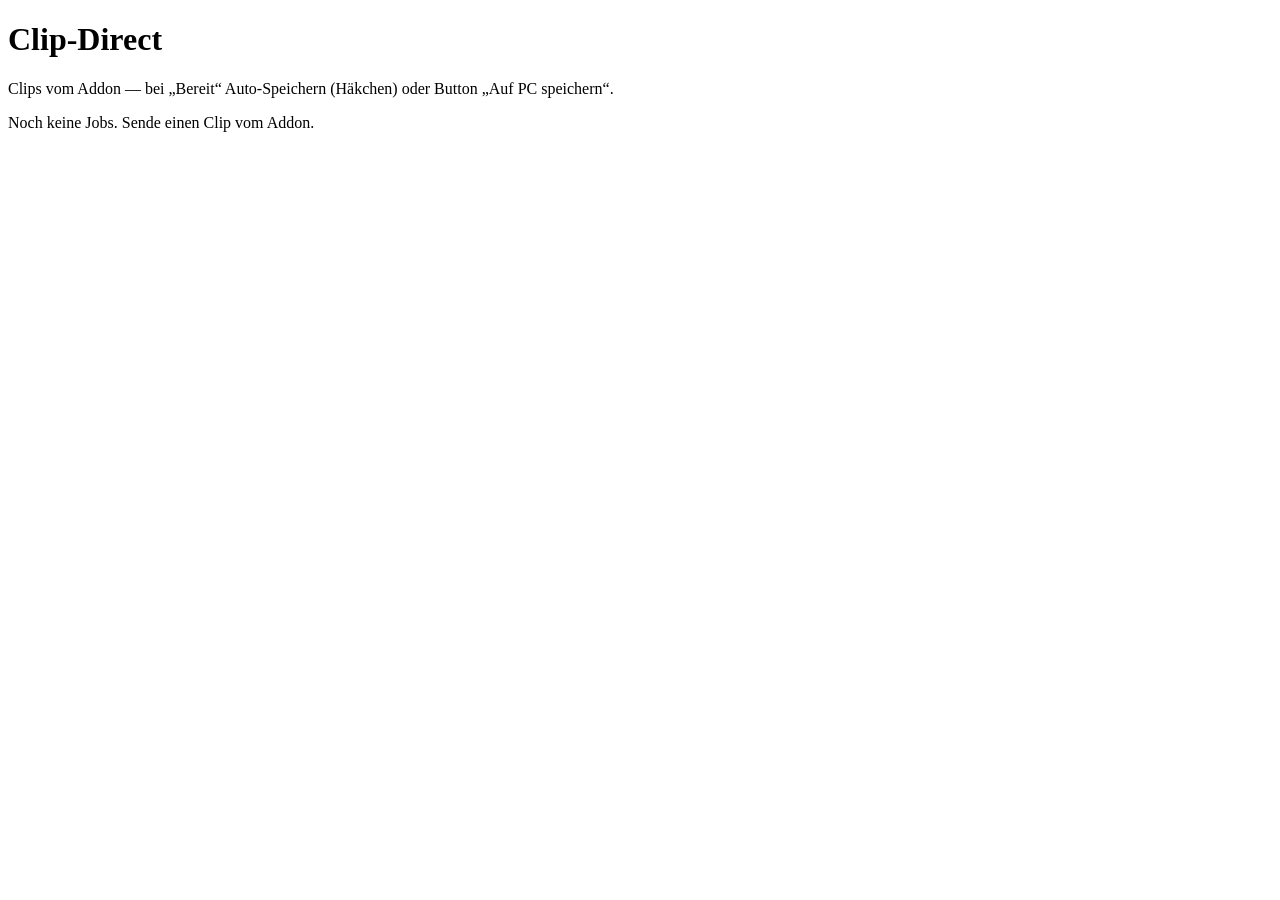
==== ui/index.html @ b969fb28 "Release 1.1.0: Clip-Direct with AGPL docs and preserved HLS/merge behavior Co-authored-by: Cursor <c" ====
<!DOCTYPE html>
<html lang="de">
<head>
  <meta charset="utf-8" />
  <meta name="viewport" content="width=device-width, initial-scale=1" />
  <title>Clip-Direct</title>
  <link rel="stylesheet" href="/style.css" />
</head>
<body>
  <header>
    <h1>Clip-Direct</h1>
    <p class="sub">Clips vom Addon — bei „Bereit“ Auto-Speichern (Häkchen) oder Button „Auf PC speichern“.</p>
    <p id="tabWarn" class="tab-warn" hidden>Mehrere Tabs mit dieser Seite offen — das verursacht mehrfache Speichern-Dialoge. Andere Tabs schließen.</p>
  </header>
  <main id="jobs"></main>
  <p id="empty" class="empty">Noch keine Jobs. Sende einen Clip vom Addon.</p>
  <script src="/app.js?v=9"></script>
</body>
</html>
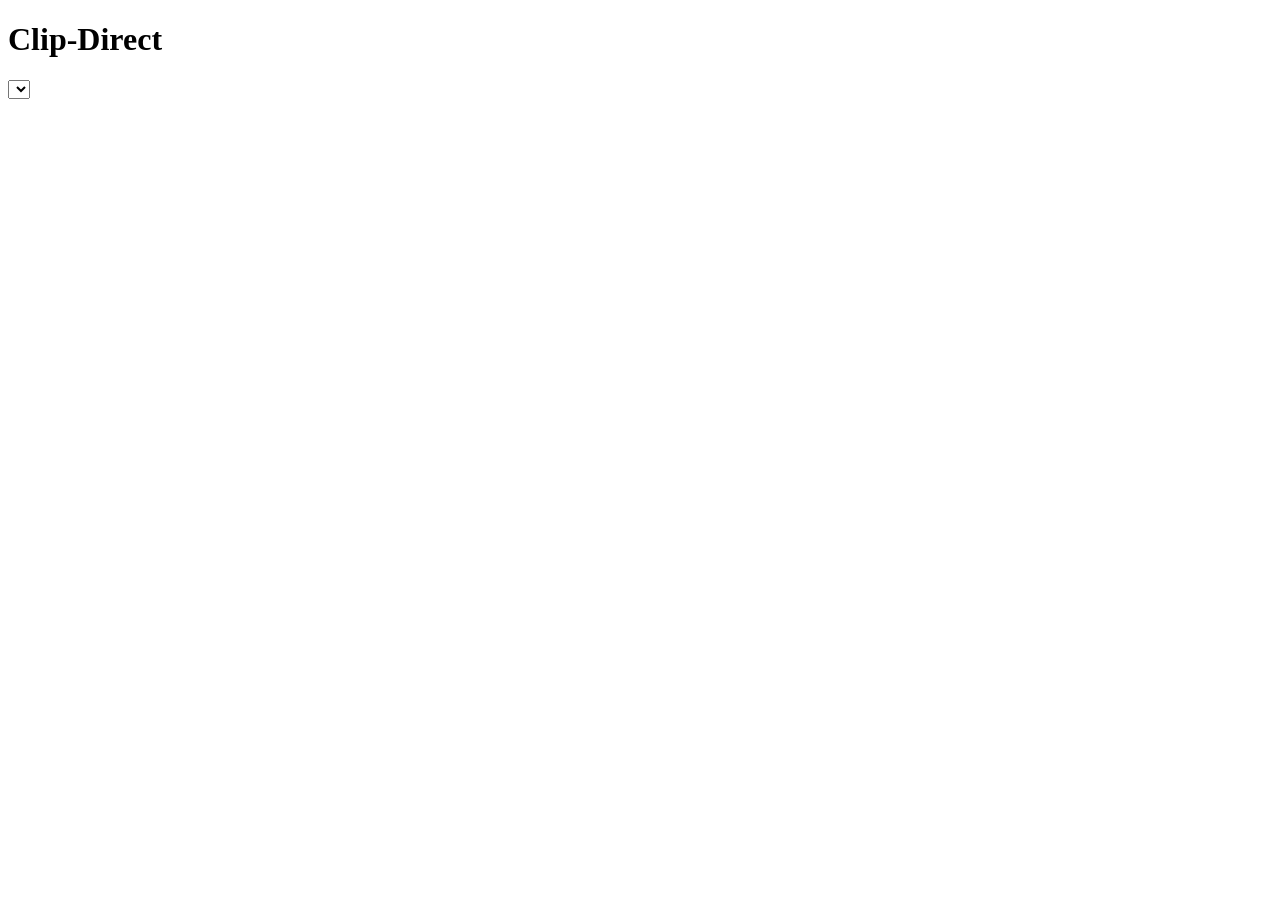
==== commit ac3bf854: "English default UI with optional German (extension + web UI). Add i18n locales, README responsible-u" ====
--- a/ui/index.html
+++ b/ui/index.html
@@ -1,5 +1,5 @@
 <!DOCTYPE html>
-<html lang="de">
+<html lang="en">
 <head>
   <meta charset="utf-8" />
   <meta name="viewport" content="width=device-width, initial-scale=1" />
@@ -9,11 +9,18 @@
 <body>
   <header>
     <h1>Clip-Direct</h1>
-    <p class="sub">Clips vom Addon — bei „Bereit“ Auto-Speichern (Häkchen) oder Button „Auf PC speichern“.</p>
-    <p id="tabWarn" class="tab-warn" hidden>Mehrere Tabs mit dieser Seite offen — das verursacht mehrfache Speichern-Dialoge. Andere Tabs schließen.</p>
+    <p class="sub" data-i18n="ui.subtitle"></p>
+    <p id="tabWarn" class="tab-warn" hidden data-i18n="ui.tabWarn"></p>
+    <div class="lang-row">
+      <label for="uiLocaleSelect" data-i18n="ui.language"></label>
+      <select id="uiLocaleSelect" aria-label="Language">
+        <option value="en" data-i18n="ui.lang.en"></option>
+        <option value="de" data-i18n="ui.lang.de"></option>
+      </select>
+    </div>
   </header>
   <main id="jobs"></main>
-  <p id="empty" class="empty">Noch keine Jobs. Sende einen Clip vom Addon.</p>
-  <script src="/app.js?v=9"></script>
+  <p id="empty" class="empty" data-i18n="ui.empty"></p>
+  <script type="module" src="/app.js?v=10"></script>
 </body>
 </html>
